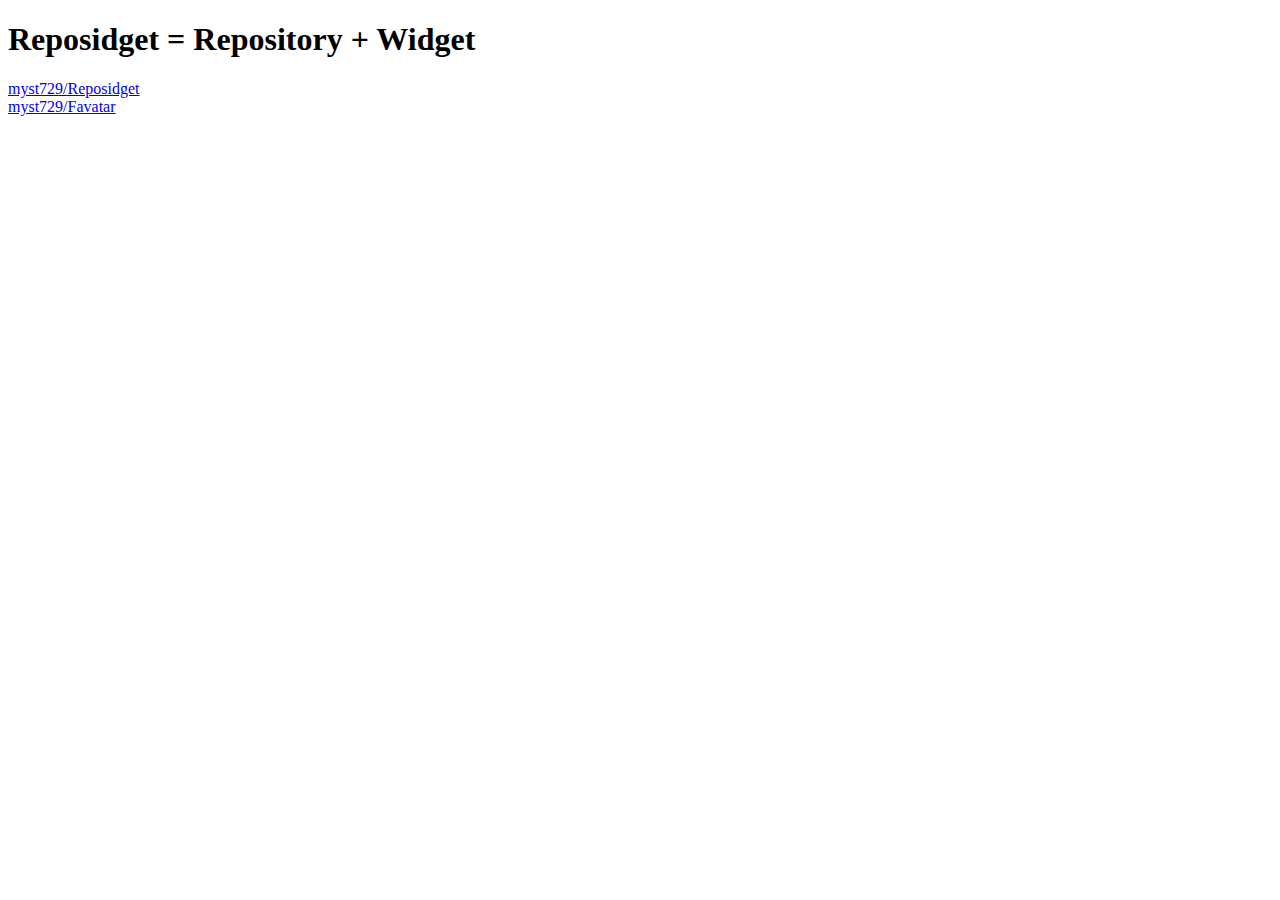
==== index.html @ 7fe41085 "Update index.html" ====
<!DOCTYPE html>
<html>
<head>
    <meta charset="utf-8" />
    <title>Reposidget - GitHub Repo Widget</title>
    <link rel="stylesheet" href="style.css" />
</head>
<body>
    <h1>Reposidget = Repository + Widget</h1>
    <div class="reposidget"><a href="http://github.com/myst729/Reposidget">myst729/Reposidget</a></div>
    <div class="reposidget"><a href="http://github.com/myst729/Favatar">myst729/Favatar</a></div>
    <script src="reposidget.js"></script>
</body>
</html>
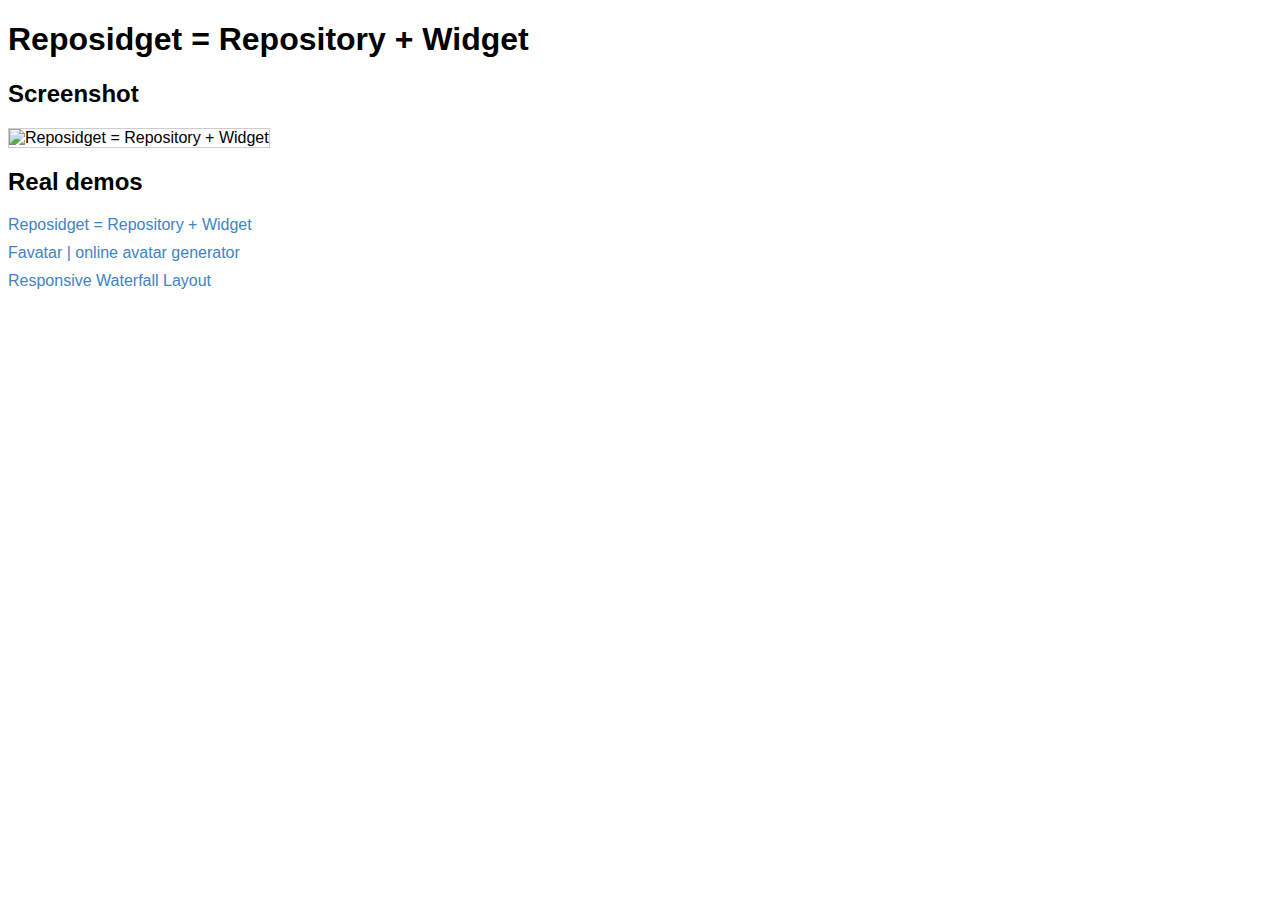
==== commit e1893415: "tweak" ====
--- a/index.html
+++ b/index.html
@@ -3,12 +3,20 @@
 <head>
     <meta charset="utf-8" />
     <title>Reposidget - GitHub Repo Widget</title>
-    <link rel="stylesheet" href="style.css" />
+    <style>
+        body{font-family:helvetica,arial,freesans,clean,sans-serif;padding-bottom:20px;}
+        img{border:1px solid #ccc;}
+    </style>
+    <link rel="stylesheet" href="reposidget.css" />
 </head>
 <body>
     <h1>Reposidget = Repository + Widget</h1>
-    <div class="reposidget"><a href="http://github.com/myst729/Reposidget">myst729/Reposidget</a></div>
-    <div class="reposidget"><a href="http://github.com/myst729/Favatar">myst729/Favatar</a></div>
+    <h2>Screenshot</h2>
+    <img src="screenshot.png" alt="Reposidget = Repository + Widget" />
+    <h2>Real demos</h2>
+    <a class="reposidget" href="http://github.com/myst729/Reposidget">Reposidget = Repository + Widget</a>
+    <a class="reposidget" href="http://github.com/myst729/Favatar">Favatar | online avatar generator</a>
+    <a class="reposidget" href="http://github.com/myst729/Waterfall">Responsive Waterfall Layout</a>
     <script src="reposidget.js"></script>
 </body>
 </html>--- a/reposidget.css
+++ b/reposidget.css
@@ -0,0 +1,165 @@
+a.reposidget {
+    color: #4183c4;
+    text-decoration: none;
+    display: block;
+    clear: both;
+    margin: 10px 0;
+}
+
+div.reposidget {
+    width: 400px;
+    font-family: helvetica, arial, freesans, clean, sans-serif;
+    color: #666;
+    display: block;
+    clear: both;
+    margin: 20px 0;
+}
+
+.reposidget a {
+    color: #4183c4;
+    text-decoration: none;
+}
+
+.reposidget-header {
+    height: 36px;
+    line-height: 36px;
+    background: #fafafa;
+	background: -webkit-gradient(linear, 0 0, 0 100%, from(#fafafa), to(#eaeaea));
+	background: -webkit-linear-gradient(top, #fafafa, #eaeaea);
+	background: -moz-linear-gradient(top, #fafafa, #eaeaea);
+	background: -ms-linear-gradient(top, #fafafa, #eaeaea);
+	background: -o-linear-gradient(top, #fafafa, #eaeaea);
+	background: linear-gradient(top, #fafafa, #eaeaea);
+    -ms-filter: "progid:DXImageTransform.Microsoft.gradient(startColorstr='#fafafa', endColorstr='#eaeaea')";
+    border: 1px solid #eaeaea;
+    border-radius: 3px 3px 0 0;
+    padding: 0 10px 0 0;
+}
+
+.reposidget-header h2 {
+    display: inline-block;
+    font-size: 16px;
+    font-weight: normal;
+    margin: 0;
+    padding: 0 0 0 32px;
+    background: url('[data-uri]') 7px 7px no-repeat;
+}
+
+.reposidget-header h2 strong {
+    font-weight: bold;
+}
+
+.reposidget-header span {
+    display: inline-block;
+    float: right;
+    height: 26px;
+    margin: 6px 0 0 0;
+}
+
+.reposidget-header span span {
+    vertical-align: top;
+    margin: 0;
+    float: none;
+    border: 1px solid #ddd;
+    height: 24px;
+    line-height: 24px;
+    display: inline-block;
+    color: #666;
+    font-size: 12px;
+    font-weight: bold;
+    padding: 0 5px 0 24px;
+}
+
+.reposidget-header .star {
+    border-radius: 3px 0 0 3px;
+    background: #fff url('[data-uri]') 6px 6px no-repeat;
+}
+
+.reposidget-header .fork {
+    border-left: none;
+    border-radius: 0 3px 3px 0;
+    background: #fff url('[data-uri]') 7px 5px no-repeat;
+}
+
+.reposidget-content {
+    padding: 10px 10px 8px 10px;
+    background: #fafafa;
+    border: 1px solid #ddd;
+    box-shadow: inset 0 1px 1px #fff; 
+}
+
+.reposidget-content p {
+    margin: 0;
+    font-size: 13px;
+    line-height: 21px;
+}
+
+.reposidget-content a:hover {
+    text-decoration: underline;
+}
+
+.reposidget-footer {
+    height: 46px;
+    background: #fcfcfc url('[data-uri]') 10px 16px no-repeat;
+    border: 1px solid #ddd;
+    border-top: none;
+    border-radius: 0 0 3px 3px;
+    padding: 0 10px 0 30px;
+}
+
+.reposidget-footer span {
+    color: #888;
+    line-height: 45px;
+    font-size: 13px;
+}
+
+.reposidget-footer a {
+    float: right;
+    margin: 6px 0 0 0;
+    display: inline-block;
+    padding: 8px 15px;
+    font-size: 12px;
+    font-weight: bold;
+    color: #666;
+    text-shadow: rgba(255, 255, 255, 0.898438) 0px 1px;
+	background: -webkit-gradient(linear, 0 0, 0 100%, from(#f5f5f5), to(#e5e5e5));
+	background: -webkit-linear-gradient(top, #f5f5f5, #e5e5e5);
+	background: -moz-linear-gradient(top, #f5f5f5, #e5e5e5);
+	background: -ms-linear-gradient(top, #f5f5f5, #e5e5e5);
+	background: -o-linear-gradient(top, #f5f5f5, #e5e5e5);
+	background: linear-gradient(top, #f5f5f5, #e5e5e5);
+    -ms-filter: "progid:DXImageTransform.Microsoft.gradient(startColorstr='#f5f5f5', endColorstr='#e5e5e5')";
+    border-radius: 3px;
+    border: 1px solid #ddd;
+    border-bottom-color: #bbb;
+    box-shadow: rgba(0, 0, 0, 0.0976563) 0px 1px 3px;
+    -webkit-user-select: none;
+}
+
+.reposidget-footer a:hover {
+    color: #337797;
+    text-shadow: rgba(255, 255, 255, 0.898438) 0px 1px;
+	background: -webkit-gradient(linear, 0 0, 0 100%, from(#f0f7fa), to(#d8eaf2));
+	background: -webkit-linear-gradient(top, #f0f7fa, #d8eaf2);
+	background: -moz-linear-gradient(top, #f0f7fa, #d8eaf2);
+	background: -ms-linear-gradient(top, #f0f7fa, #d8eaf2);
+	background: -o-linear-gradient(top, #f0f7fa, #d8eaf2);
+	background: linear-gradient(top, #f0f7fa, #d8eaf2);
+    -ms-filter: "progid:DXImageTransform.Microsoft.gradient(startColorstr='#f0f7fa', endColorstr='#d8eaf2')";
+    border: 1px solid #cbe3ee;
+    border-bottom-color: #97c7dd;
+}
+
+.reposidget-footer a:active {
+    color: #fff;
+    text-shadow: rgba(0, 0, 0, 0.296875) 0px -1px 0px;
+	background: -webkit-gradient(linear, 0 0, 0 100%, from(#0770a0), to(#0ca6dd));
+	background: -webkit-linear-gradient(top, #0770a0, #0ca6dd);
+	background: -moz-linear-gradient(top, #0770a0, #0ca6dd);
+	background: -ms-linear-gradient(top, #0770a0, #0ca6dd);
+	background: -o-linear-gradient(top, #0770a0, #0ca6dd);
+	background: linear-gradient(top, #0770a0, #0ca6dd);
+    -ms-filter: "progid:DXImageTransform.Microsoft.gradient(startColorstr='#0770a0', endColorstr='#0ca6dd')";
+    border: 1px solid #2a65a0;
+    border-bottom-color: #0770a0;
+}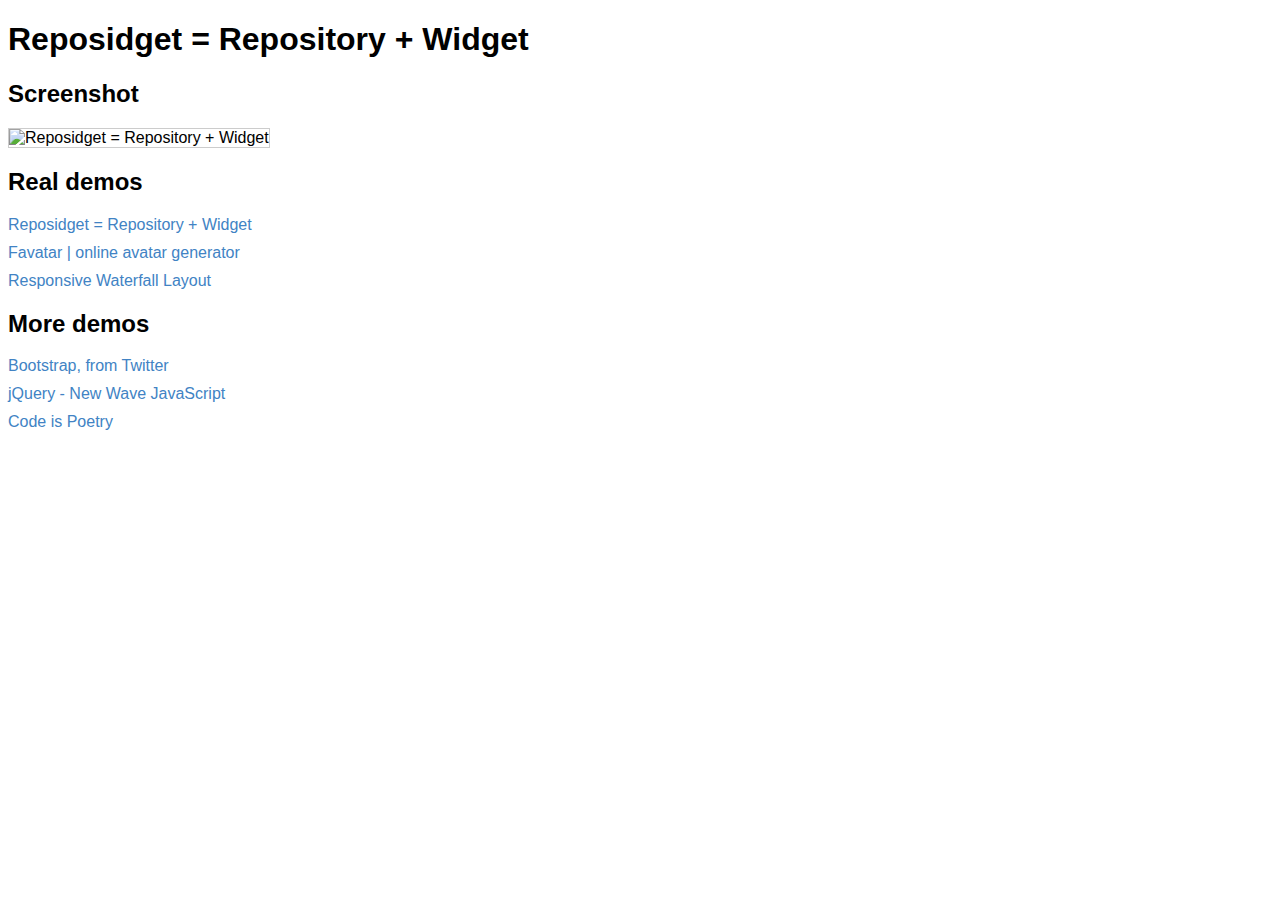
==== commit 6fb048d4: "more demos" ====
--- a/index.html
+++ b/index.html
@@ -4,8 +4,8 @@
     <meta charset="utf-8" />
     <title>Reposidget - GitHub Repo Widget</title>
     <style>
-        body{font-family:helvetica,arial,freesans,clean,sans-serif;padding-bottom:20px;}
-        img{border:1px solid #ccc;}
+        body { font-family: helvetica, arial, freesans, clean, sans-serif; padding-bottom: 20px; }
+        img { border: 1px solid #ccc; }
     </style>
     <link rel="stylesheet" href="reposidget.css" />
 </head>
@@ -17,6 +17,10 @@
     <a class="reposidget" href="http://github.com/myst729/Reposidget">Reposidget = Repository + Widget</a>
     <a class="reposidget" href="http://github.com/myst729/Favatar">Favatar | online avatar generator</a>
     <a class="reposidget" href="http://github.com/myst729/Waterfall">Responsive Waterfall Layout</a>
+    <h2>More demos</h2>
+    <a class="reposidget" href="https://github.com/twitter/bootstrap">Bootstrap, from Twitter</a>
+    <a class="reposidget" href="https://github.com/jquery/jquery">jQuery - New Wave JavaScript</a>
+    <a class="reposidget" href="https://github.com/WordPress/WordPress">Code is Poetry</a>
     <script src="reposidget.js"></script>
 </body>
 </html>